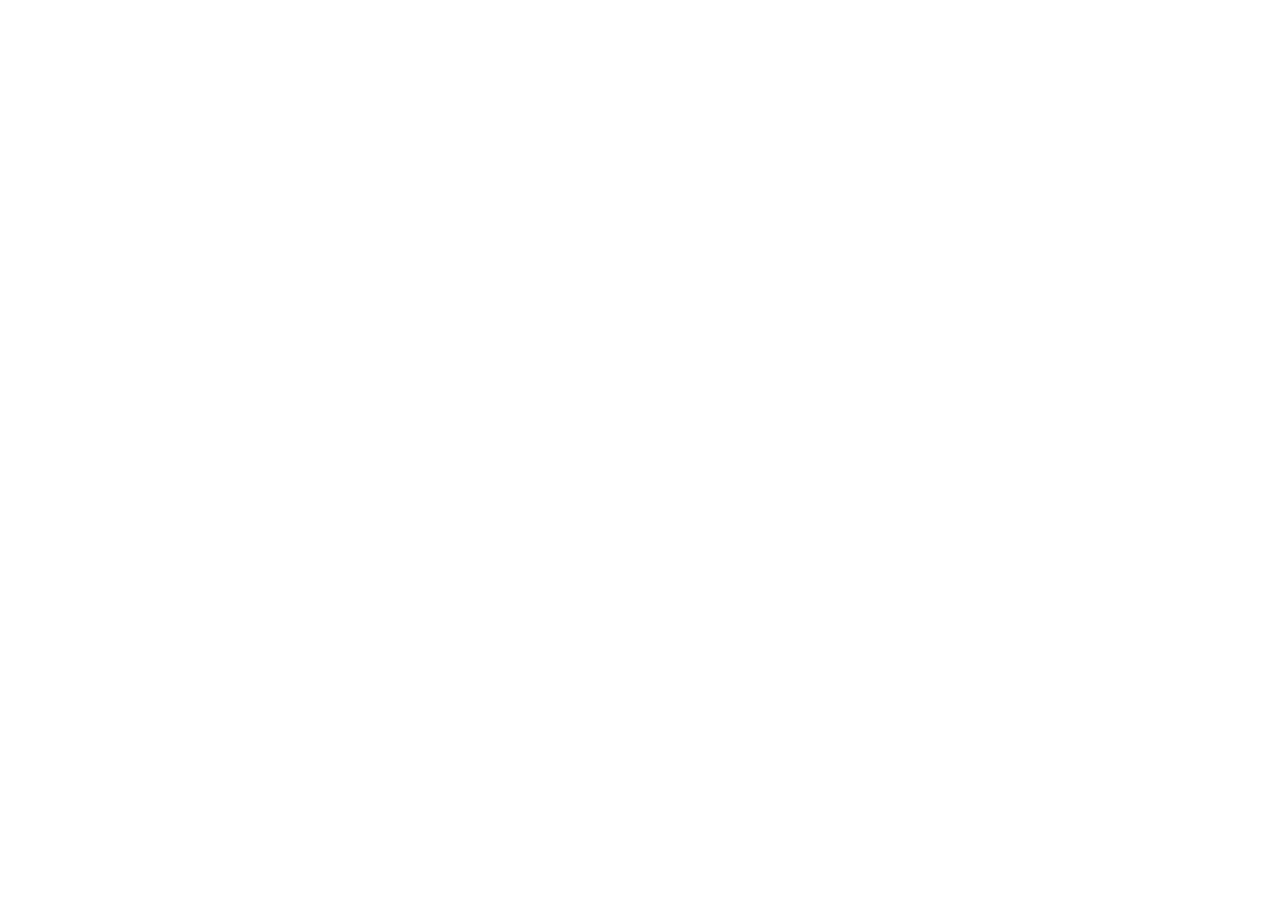
==== index.html @ b255aca5 "Primeiro ocmmit. Código completo da calculadora" ====
<!DOCTYPE html>
<html lang="en">
<head>
    <meta charset="UTF-8">
    <meta name="viewport" content="width=device-width, initial-scale=1.0">
    <title>Document</title>
</head>
<body>
    <script src="CalculadoraEletrica.js"></script>
</body>
</html>
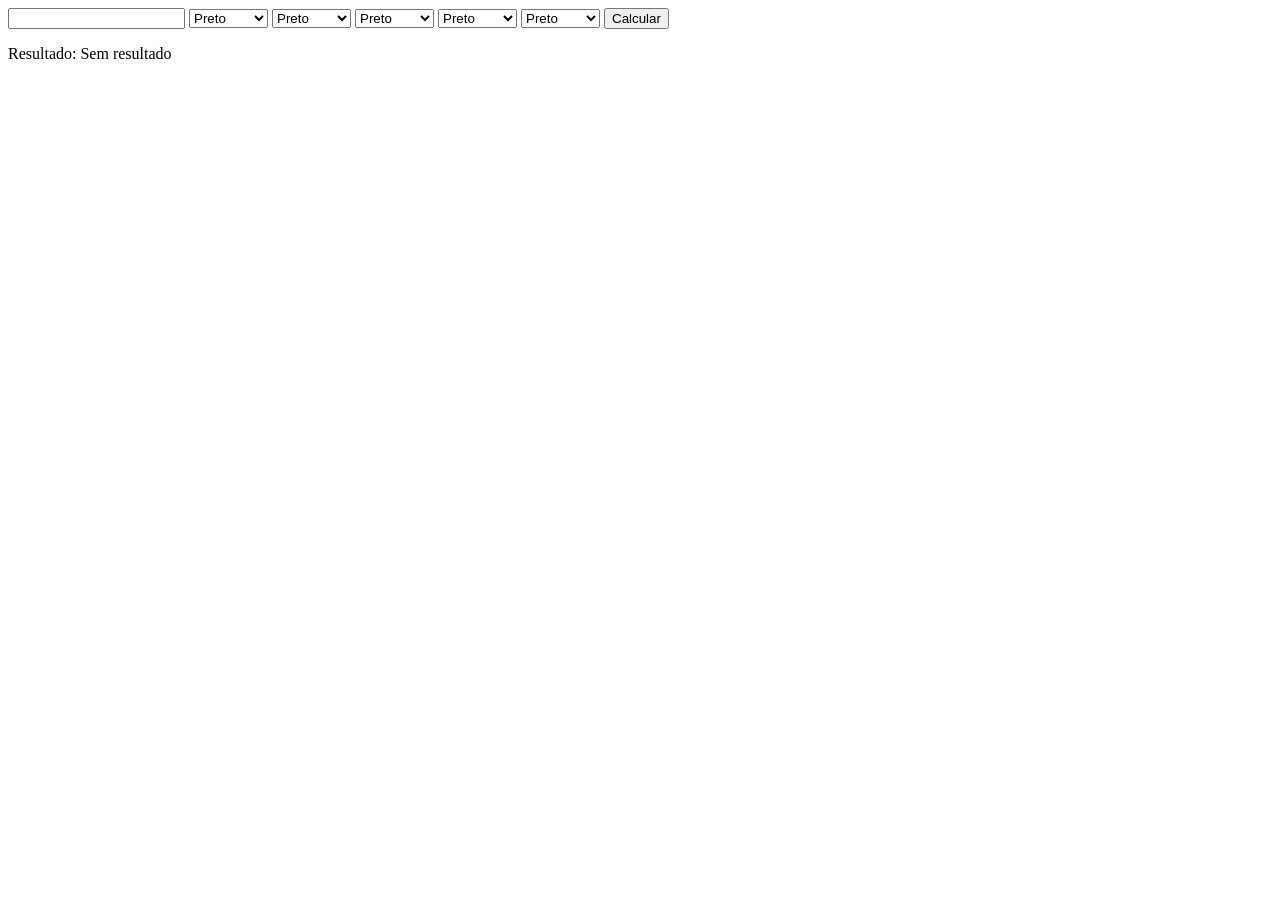
==== commit 094897ec: "Calculadora de resistor foi terminada, juntamente de uma interface básica com HTML" ====
--- a/index.html
+++ b/index.html
@@ -6,6 +6,81 @@
     <title>Document</title>
 </head>
 <body>
-    <script src="CalculadoraEletrica.js"></script>
+    <div id="containerPai">
+    <input type="number" id="qtdFaixas" oninput="QuatroOuCindo()">
+    <select id="Faixa1">
+        <option value= 0>Preto</option>
+        <option value= 1>Marrom</option>
+        <option value= 2>Vermelho</option>
+        <option value= 3>Laranja</option>
+        <option value= 4>Amarelo</option>
+        <option value= 5>Verde</option>
+        <option value= 6>Azul</option>
+        <option value= 7>Violeta</option>
+        <option value= 8>Cinza</option>
+        <option value= 9>Branco</option>
+        <option value= 10>Ouro</option>
+        <option value= 11>Prata</option>
+    </select>
+    <select id="Faixa2">
+        <option value= 0>Preto</option>
+        <option value= 1>Marrom</option>
+        <option value= 2>Vermelho</option>
+        <option value= 3>Laranja</option>
+        <option value= 4>Amarelo</option>
+        <option value= 5>Verde</option>
+        <option value= 6>Azul</option>
+        <option value= 7>Violeta</option>
+        <option value= 8>Cinza</option>
+        <option value= 9>Branco</option>
+        <option value= 10>Ouro</option>
+        <option value= 11>Prata</option>
+    </select>
+    <select id="Faixa3">
+        <option value= 0>Preto</option>
+        <option value= 1>Marrom</option>
+        <option value= 2>Vermelho</option>
+        <option value= 3>Laranja</option>
+        <option value= 4>Amarelo</option>
+        <option value= 5>Verde</option>
+        <option value= 6>Azul</option>
+        <option value= 7>Violeta</option>
+        <option value= 8>Cinza</option>
+        <option value= 9>Branco</option>
+        <option value= 10>Ouro</option>
+        <option value= 11>Prata</option>
+    </select>
+    <select id="Faixa4">
+        <option value= 0>Preto</option>
+        <option value= 1>Marrom</option>
+        <option value= 2>Vermelho</option>
+        <option value= 3>Laranja</option>
+        <option value= 4>Amarelo</option>
+        <option value= 5>Verde</option>
+        <option value= 6>Azul</option>
+        <option value= 7>Violeta</option>
+        <option value= 8>Cinza</option>
+        <option value= 9>Branco</option>
+        <option value= 10>Ouro</option>
+        <option value= 11>Prata</option>
+    </select>
+    <select id="Faixa5">
+        <option value= 0>Preto</option>
+        <option value= 1>Marrom</option>
+        <option value= 2>Vermelho</option>
+        <option value= 3>Laranja</option>
+        <option value= 4>Amarelo</option>
+        <option value= 5>Verde</option>
+        <option value= 6>Azul</option>
+        <option value= 7>Violeta</option>
+        <option value= 8>Cinza</option>
+        <option value= 9>Branco</option>
+        <option value= 10>Ouro</option>
+        <option value= 11>Prata</option>
+    </select>
+    <button onclick="CalcularResistencia()">Calcular</button>
+    <p id="Resultado">Resultado: Sem resultado</p>
+</div>
+    <script src="CalculadoraDeResistor.js"></script>
 </body>
 </html>
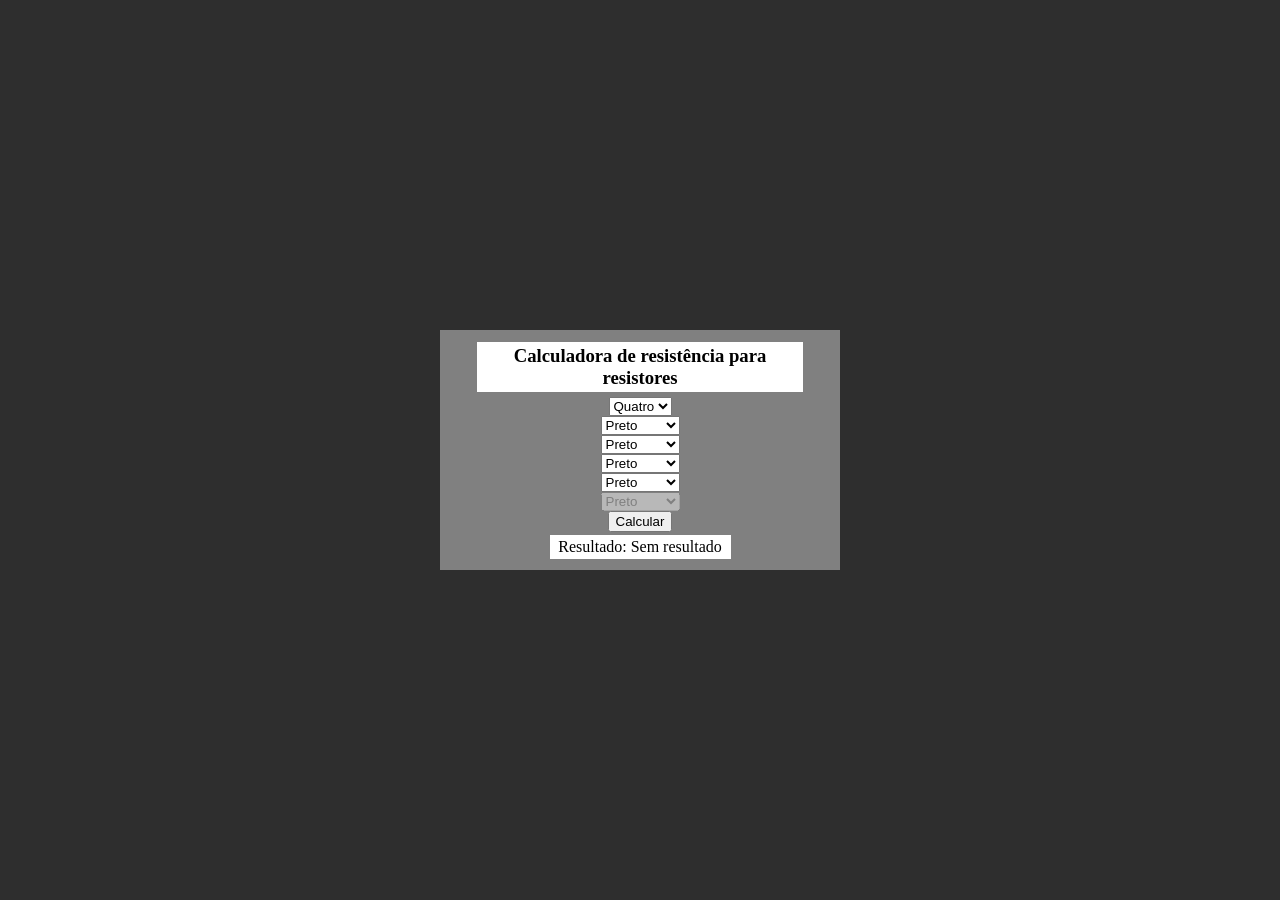
==== commit 3fa41b55: "Foi criada uma interface para a calculadora de resistores" ====
--- a/index.html
+++ b/index.html
@@ -3,84 +3,91 @@
 <head>
     <meta charset="UTF-8">
     <meta name="viewport" content="width=device-width, initial-scale=1.0">
-    <title>Document</title>
+    <link rel="stylesheet" href="estilo.css">
+    <title>Calculadora de resistência para resistores</title>
 </head>
 <body>
     <div id="containerPai">
-    <input type="number" id="qtdFaixas" oninput="QuatroOuCindo()">
-    <select id="Faixa1">
-        <option value= 0>Preto</option>
-        <option value= 1>Marrom</option>
-        <option value= 2>Vermelho</option>
-        <option value= 3>Laranja</option>
-        <option value= 4>Amarelo</option>
-        <option value= 5>Verde</option>
-        <option value= 6>Azul</option>
-        <option value= 7>Violeta</option>
-        <option value= 8>Cinza</option>
-        <option value= 9>Branco</option>
-        <option value= 10>Ouro</option>
-        <option value= 11>Prata</option>
-    </select>
-    <select id="Faixa2">
-        <option value= 0>Preto</option>
-        <option value= 1>Marrom</option>
-        <option value= 2>Vermelho</option>
-        <option value= 3>Laranja</option>
-        <option value= 4>Amarelo</option>
-        <option value= 5>Verde</option>
-        <option value= 6>Azul</option>
-        <option value= 7>Violeta</option>
-        <option value= 8>Cinza</option>
-        <option value= 9>Branco</option>
-        <option value= 10>Ouro</option>
-        <option value= 11>Prata</option>
-    </select>
-    <select id="Faixa3">
-        <option value= 0>Preto</option>
-        <option value= 1>Marrom</option>
-        <option value= 2>Vermelho</option>
-        <option value= 3>Laranja</option>
-        <option value= 4>Amarelo</option>
-        <option value= 5>Verde</option>
-        <option value= 6>Azul</option>
-        <option value= 7>Violeta</option>
-        <option value= 8>Cinza</option>
-        <option value= 9>Branco</option>
-        <option value= 10>Ouro</option>
-        <option value= 11>Prata</option>
-    </select>
-    <select id="Faixa4">
-        <option value= 0>Preto</option>
-        <option value= 1>Marrom</option>
-        <option value= 2>Vermelho</option>
-        <option value= 3>Laranja</option>
-        <option value= 4>Amarelo</option>
-        <option value= 5>Verde</option>
-        <option value= 6>Azul</option>
-        <option value= 7>Violeta</option>
-        <option value= 8>Cinza</option>
-        <option value= 9>Branco</option>
-        <option value= 10>Ouro</option>
-        <option value= 11>Prata</option>
-    </select>
-    <select id="Faixa5">
-        <option value= 0>Preto</option>
-        <option value= 1>Marrom</option>
-        <option value= 2>Vermelho</option>
-        <option value= 3>Laranja</option>
-        <option value= 4>Amarelo</option>
-        <option value= 5>Verde</option>
-        <option value= 6>Azul</option>
-        <option value= 7>Violeta</option>
-        <option value= 8>Cinza</option>
-        <option value= 9>Branco</option>
-        <option value= 10>Ouro</option>
-        <option value= 11>Prata</option>
-    </select>
-    <button onclick="CalcularResistencia()">Calcular</button>
-    <p id="Resultado">Resultado: Sem resultado</p>
-</div>
+        <div id="areaDeEntradaDeDados">
+            <h3 id="titulo">Calculadora de resistência para resistores</h3>
+            <select id="qtdFaixas" oninput="QuatroOuCinco()" class="caixaDeEntrada">
+                <option value= 4>Quatro</option>
+                <option value= 5>Cinco</option>
+            </select>
+            <select id="Faixa1" class="caixaDeEntrada">
+                <option value= 0>Preto</option>
+                <option value= 1>Marrom</option>
+                <option value= 2>Vermelho</option>
+                <option value= 3>Laranja</option>
+                <option value= 4>Amarelo</option>
+                <option value= 5>Verde</option>
+                <option value= 6>Azul</option>
+                <option value= 7>Violeta</option>
+                <option value= 8>Cinza</option>
+                <option value= 9>Branco</option>
+                <option value= 10>Ouro</option>
+                <option value= 11>Prata</option>
+            </select>
+            <select id="Faixa2" class="caixaDeEntrada">
+                <option value= 0>Preto</option>
+                <option value= 1>Marrom</option>
+                <option value= 2>Vermelho</option>
+                <option value= 3>Laranja</option>
+                <option value= 4>Amarelo</option>
+                <option value= 5>Verde</option>
+                <option value= 6>Azul</option>
+                <option value= 7>Violeta</option>
+                <option value= 8>Cinza</option>
+                <option value= 9>Branco</option>
+                <option value= 10>Ouro</option>
+                <option value= 11>Prata</option>
+            </select>
+            <select id="Faixa3" class="caixaDeEntrada">
+                <option value= 0>Preto</option>
+                <option value= 1>Marrom</option>
+                <option value= 2>Vermelho</option>
+                <option value= 3>Laranja</option>
+                <option value= 4>Amarelo</option>
+                <option value= 5>Verde</option>
+                <option value= 6>Azul</option>
+                <option value= 7>Violeta</option>
+                <option value= 8>Cinza</option>
+                <option value= 9>Branco</option>
+                <option value= 10>Ouro</option>
+                <option value= 11>Prata</option>
+            </select>
+            <select id="Faixa4" class="caixaDeEntrada">
+                <option value= 0>Preto</option>
+                <option value= 1>Marrom</option>
+                <option value= 2>Vermelho</option>
+                <option value= 3>Laranja</option>
+                <option value= 4>Amarelo</option>
+                <option value= 5>Verde</option>
+                <option value= 6>Azul</option>
+                <option value= 7>Violeta</option>
+                <option value= 8>Cinza</option>
+                <option value= 9>Branco</option>
+                <option value= 10>Ouro</option>
+                <option value= 11>Prata</option>
+            </select>
+            <select id="Faixa5" disabled = true class="caixaDeEntrada">
+                <option value= 0>Preto</option>
+                <option value= 1>Marrom</option>
+                <option value= 2>Vermelho</option>
+                <option value= 3>Laranja</option>
+                <option value= 4>Amarelo</option>
+                <option value= 5>Verde</option>
+                <option value= 6>Azul</option>
+                <option value= 7>Violeta</option>
+                <option value= 8>Cinza</option>
+                <option value= 9>Branco</option>
+                <option value= 10>Ouro</option>
+                <option value= 11>Prata</option>
+            </select>
+            <button onclick="CalcularResistencia()" class="caixaDeEntrada" id="calcular">Calcular</button>
+            <p id="resultado">Resultado: Sem resultado</p>
+        </div>
+    </div>
     <script src="CalculadoraDeResistor.js"></script>
 </body>
 </html>
--- a/estilo.css
+++ b/estilo.css
@@ -0,0 +1,43 @@
+body{
+    background-color: rgb(46, 46, 46);
+    margin: 0px;
+}
+#containerPai{
+    width: 100%;
+    height: 100%;
+    justify-content: center;
+    align-items: center;
+    position: absolute;
+    display: flex;
+    flex-direction: row;
+}
+#areaDeEntradaDeDados{
+    width: 400px;
+    height: 240px;
+    background-color: gray;
+    align-content: center;
+    justify-content: center;
+}
+#titulo{
+    background-color: white;
+    width: 320px;
+    margin: auto;
+    padding: 3px;
+    margin-bottom: 5px;
+    text-align: center;
+}
+.caixaDeEntrada{
+    display: flex;
+    margin: auto;
+}
+#calcular{
+    margin-bottom: 3px;
+}
+#resultado{
+    padding: 3px;
+    margin-left: 10px;
+    background-color: white;
+    width: 175px;
+    text-align: center;
+    margin: auto;
+}
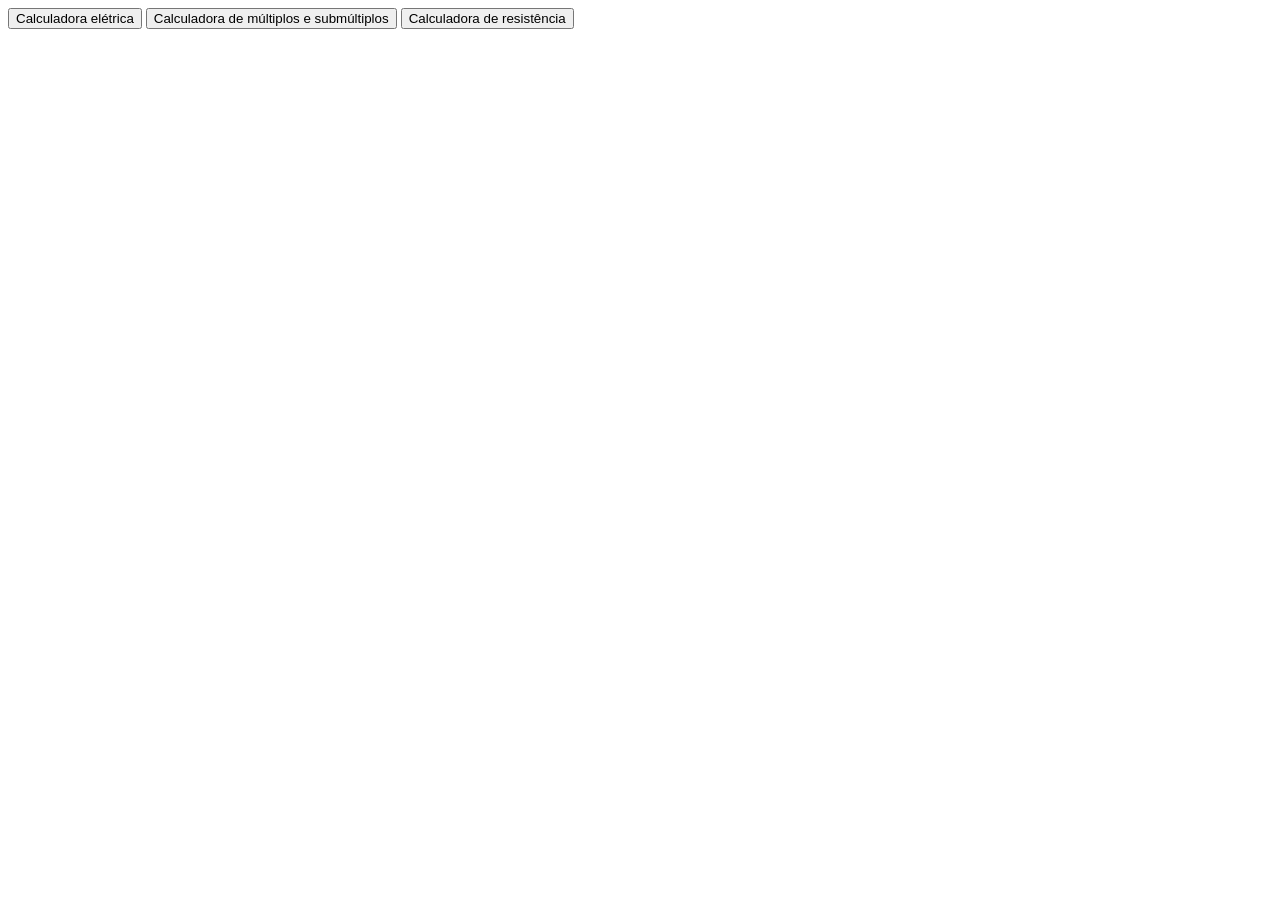
==== commit 965bf390: "Interface inicial criada e mudança na interface da calculadora de resistores" ====
--- a/index.html
+++ b/index.html
@@ -3,91 +3,11 @@
 <head>
     <meta charset="UTF-8">
     <meta name="viewport" content="width=device-width, initial-scale=1.0">
-    <link rel="stylesheet" href="estilo.css">
-    <title>Calculadora de resistência para resistores</title>
+    <title>Document</title>
 </head>
 <body>
-    <div id="containerPai">
-        <div id="areaDeEntradaDeDados">
-            <h3 id="titulo">Calculadora de resistência para resistores</h3>
-            <select id="qtdFaixas" oninput="QuatroOuCinco()" class="caixaDeEntrada">
-                <option value= 4>Quatro</option>
-                <option value= 5>Cinco</option>
-            </select>
-            <select id="Faixa1" class="caixaDeEntrada">
-                <option value= 0>Preto</option>
-                <option value= 1>Marrom</option>
-                <option value= 2>Vermelho</option>
-                <option value= 3>Laranja</option>
-                <option value= 4>Amarelo</option>
-                <option value= 5>Verde</option>
-                <option value= 6>Azul</option>
-                <option value= 7>Violeta</option>
-                <option value= 8>Cinza</option>
-                <option value= 9>Branco</option>
-                <option value= 10>Ouro</option>
-                <option value= 11>Prata</option>
-            </select>
-            <select id="Faixa2" class="caixaDeEntrada">
-                <option value= 0>Preto</option>
-                <option value= 1>Marrom</option>
-                <option value= 2>Vermelho</option>
-                <option value= 3>Laranja</option>
-                <option value= 4>Amarelo</option>
-                <option value= 5>Verde</option>
-                <option value= 6>Azul</option>
-                <option value= 7>Violeta</option>
-                <option value= 8>Cinza</option>
-                <option value= 9>Branco</option>
-                <option value= 10>Ouro</option>
-                <option value= 11>Prata</option>
-            </select>
-            <select id="Faixa3" class="caixaDeEntrada">
-                <option value= 0>Preto</option>
-                <option value= 1>Marrom</option>
-                <option value= 2>Vermelho</option>
-                <option value= 3>Laranja</option>
-                <option value= 4>Amarelo</option>
-                <option value= 5>Verde</option>
-                <option value= 6>Azul</option>
-                <option value= 7>Violeta</option>
-                <option value= 8>Cinza</option>
-                <option value= 9>Branco</option>
-                <option value= 10>Ouro</option>
-                <option value= 11>Prata</option>
-            </select>
-            <select id="Faixa4" class="caixaDeEntrada">
-                <option value= 0>Preto</option>
-                <option value= 1>Marrom</option>
-                <option value= 2>Vermelho</option>
-                <option value= 3>Laranja</option>
-                <option value= 4>Amarelo</option>
-                <option value= 5>Verde</option>
-                <option value= 6>Azul</option>
-                <option value= 7>Violeta</option>
-                <option value= 8>Cinza</option>
-                <option value= 9>Branco</option>
-                <option value= 10>Ouro</option>
-                <option value= 11>Prata</option>
-            </select>
-            <select id="Faixa5" disabled = true class="caixaDeEntrada">
-                <option value= 0>Preto</option>
-                <option value= 1>Marrom</option>
-                <option value= 2>Vermelho</option>
-                <option value= 3>Laranja</option>
-                <option value= 4>Amarelo</option>
-                <option value= 5>Verde</option>
-                <option value= 6>Azul</option>
-                <option value= 7>Violeta</option>
-                <option value= 8>Cinza</option>
-                <option value= 9>Branco</option>
-                <option value= 10>Ouro</option>
-                <option value= 11>Prata</option>
-            </select>
-            <button onclick="CalcularResistencia()" class="caixaDeEntrada" id="calcular">Calcular</button>
-            <p id="resultado">Resultado: Sem resultado</p>
-        </div>
-    </div>
-    <script src="CalculadoraDeResistor.js"></script>
+    <button onclick="window.location.href = 'Eletrica/index.html'">Calculadora elétrica</button>
+    <button onclick="window.location.href = 'Mult&Sub/index.html'">Calculadora de múltiplos e submúltiplos</button>
+    <button onclick="window.location.href = 'Resitencia/index.html'">Calculadora de resistência</button>
 </body>
 </html>
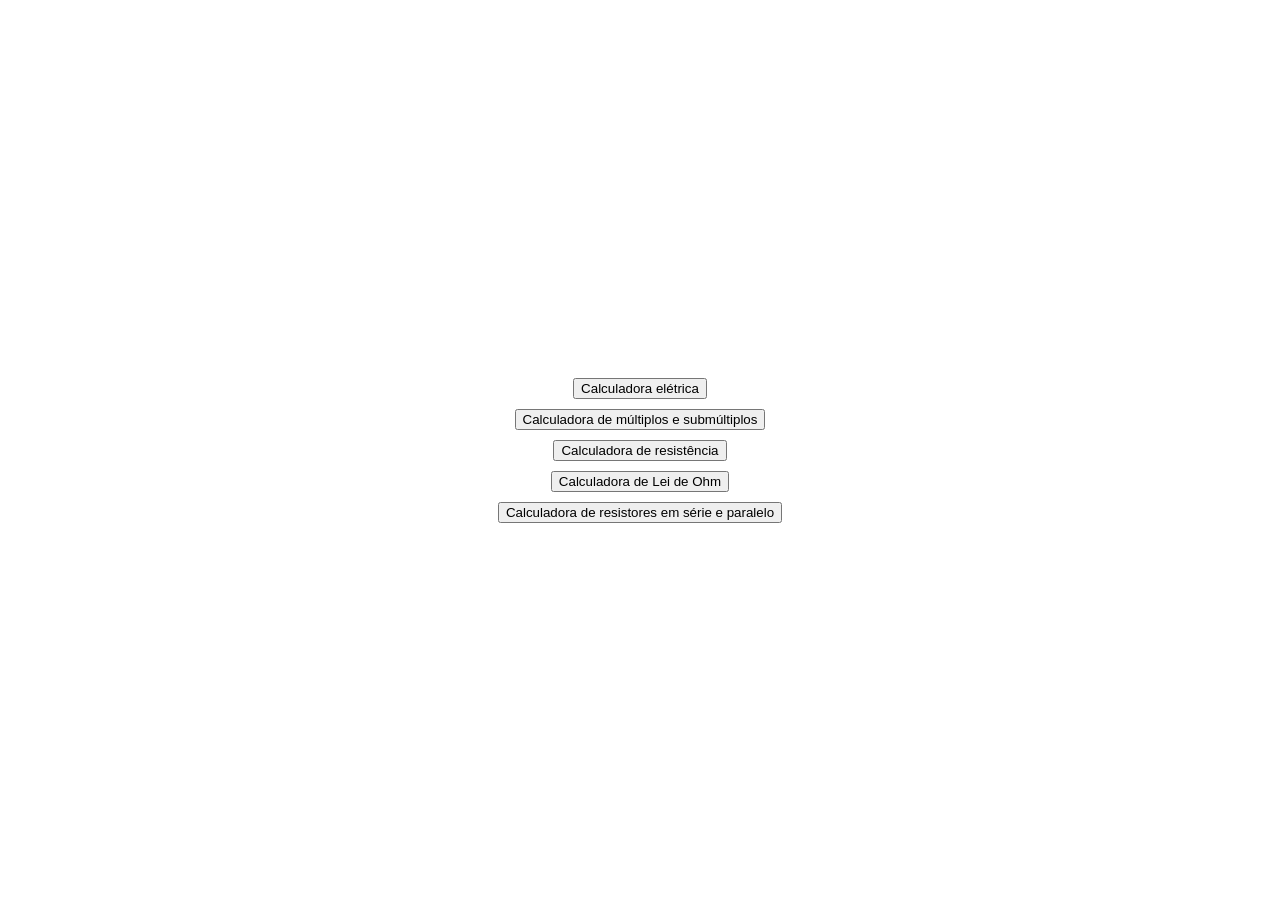
==== commit 8eed0a4e: "Adicionando um frontedn básico para as calculadoras" ====
--- a/index.html
+++ b/index.html
@@ -3,11 +3,16 @@
 <head>
     <meta charset="UTF-8">
     <meta name="viewport" content="width=device-width, initial-scale=1.0">
-    <title>Document</title>
+    <link rel="stylesheet" href="estilo.css">
+    <title>Calculadoras Eletrônica</title>
 </head>
 <body>
-    <button onclick="window.location.href = 'Eletrica/index.html'">Calculadora elétrica</button>
-    <button onclick="window.location.href = 'Mult&Sub/index.html'">Calculadora de múltiplos e submúltiplos</button>
-    <button onclick="window.location.href = 'Resitencia/index.html'">Calculadora de resistência</button>
+    <div id="containerPai">
+        <button onclick="window.location.href = 'Eletrica/index.html'">Calculadora elétrica</button>
+        <button class="botao" onclick="window.location.href = 'Mult&Sub/index.html'">Calculadora de múltiplos e submúltiplos</button>
+        <button class="botao" onclick="window.location.href = 'Resitencia/index.html'">Calculadora de resistência</button>
+        <button class="botao" onclick="window.location.href = 'LeideOhm/index.html'">Calculadora de Lei de Ohm</button>
+        <button class="botao" onclick="window.location.href = 'ResSerieParalelo/index.html'">Calculadora de resistores em série e paralelo</button>
+    </div>
 </body>
 </html>
--- a/estilo.css
+++ b/estilo.css
@@ -0,0 +1,15 @@
+body{
+    margin: 0px;
+}
+#containerPai{
+    width: 100%;
+    height: 100%;
+    justify-content: center;
+    align-items: center;
+    position: absolute;
+    display: flex;
+    flex-direction: column;
+}
+.botao{
+    margin-top: 10px;
+}
